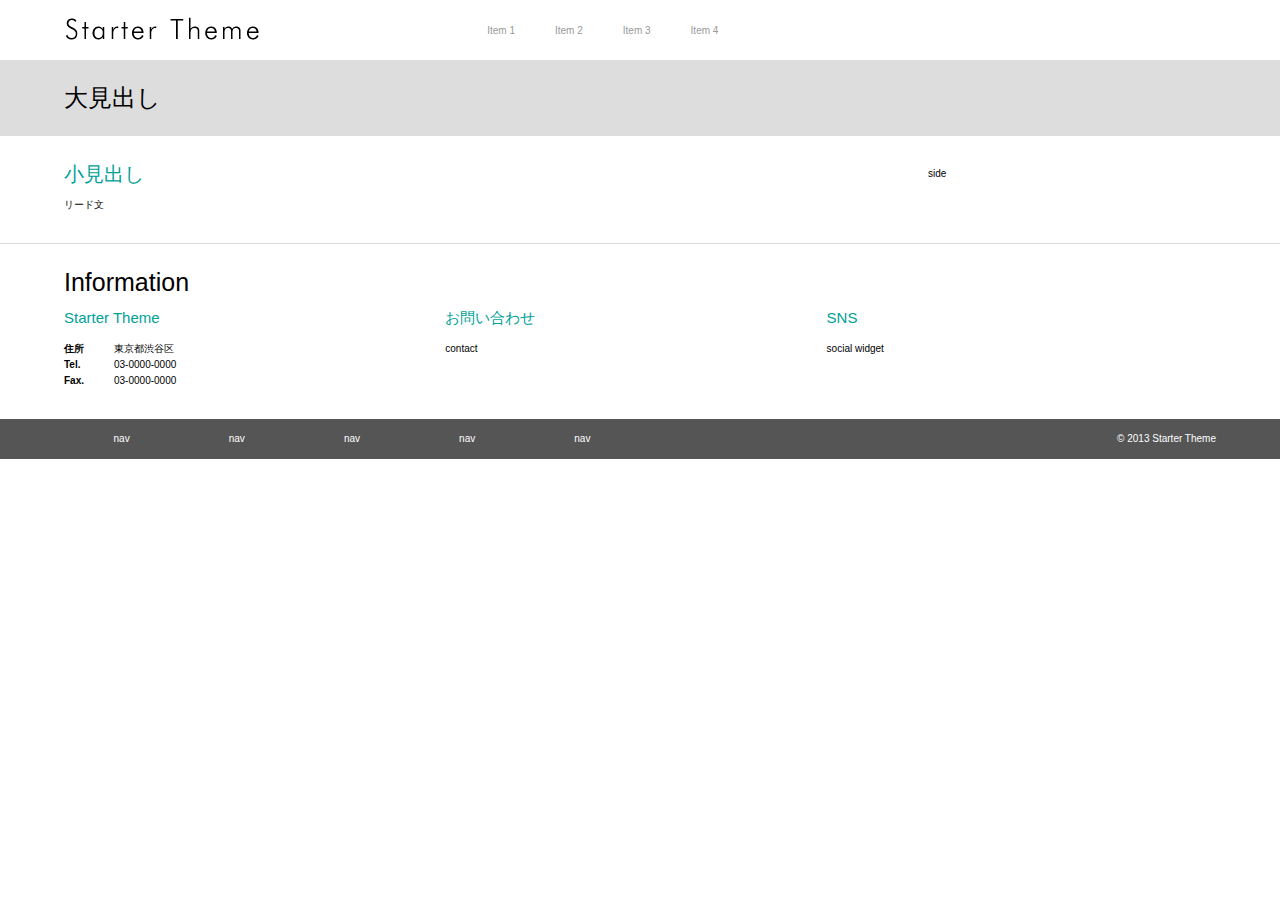
==== page.html @ 7afb88a9 "first commit" ====
<!doctype html>
<!--[if lt IE 7]>      <html class="no-js lt-ie9 lt-ie8 lt-ie7"> <![endif]-->
<!--[if IE 7]>         <html class="no-js lt-ie9 lt-ie8"> <![endif]-->
<!--[if IE 8]>         <html class="no-js lt-ie9"> <![endif]-->
<!--[if gt IE 8]><!-->
<html class="no-js" lang="ja">
<!--<![endif]-->
<head>
<meta charset="UTF-8">
<meta http-equiv="X-UA-Compatible" content="IE=edge,chrome=1">
<meta name="viewport" content="width=device-width,initial-scale=1.0">
<title>Starter Theme</title>
<meta name="description" content="">
<meta name="keywords" content="">
<meta property="og:title" content="Webデザイナーのためのスターターキット">
<meta property="og:type" content="website">
<meta property="og:url" content="http://designless.net/starter/">
<meta property="og:image" content="http://designless.net/starter/images/og.png">
<link rel="stylesheet" href="style.css">
<link rel="shortcut icon" href="images/favicon.ico">
<script src="//ajax.googleapis.com/ajax/libs/jquery/1.8.2/jquery.min.js"></script>
<script>window.jQuery||document.write('<script src="js/libs/jquery/jquery-1.8.2.min.js"><\/script>');</script>
<script src="js/plugins.js"></script>
<script src="js/script.js"></script>
<!--[if IE 6]>
<script src="js/libs/DD_belatedPNG/DD_belatedPNG_0.0.8a-min.js"></script>
<script>DD_belatedPNG.fix('img, .pngfix');</script>
<![endif]-->
<script type="text/javascript">
var _gaq = _gaq || [];
_gaq.push(['_setAccount', 'xxxxxxxxxxxxxxx']);
_gaq.push(['_trackPageview']);

(function() {
var ga = document.createElement('script'); ga.type = 'text/javascript'; ga.async = true;
ga.src = ('https:' == document.location.protocol ? 'https://ssl' : 'http://www') + '.google-analytics.com/ga.js';
var s = document.getElementsByTagName('script')[0]; s.parentNode.insertBefore(ga, s);
})();
</script>
</head>

<body>
<div id="container">
  <div id="header">
    <header class="wrapper clearfix">
      <p class="logo"><a href="/"><img src="images/logo.png" alt="Starter Theme" width="200" height="35"></a></p>
      <nav class="gNav">
        <input type="checkbox" id="button">
        <label for="button" onclick>Menu</label>
        <ul class="clearfix">
          <li> <a href="#">Item 1</a>
            <ul>
              <li><a href="">Sub Item 1</a></li>
              <li><a href="">Sub Item 2</a></li>
              <li><a href="">Sub Item 3</a></li>
            </ul>
          </li>
          <li> <a href="#">Item 2</a> </li>
          <li> <a href="#">Item 3</a> </li>
          <li> <a href="#">Item 4</a> </li>
        </ul>
      </nav>
    </header>
  </div>
  <!-- /#header -->

  <div id="content">
    <div class="contentHeader">
      <div class="contentHeaderInner">
        <h1>大見出し</h1>
      </div>
    </div>
    <div class="contentInner clearfix">
      <div id="main">
        <div class="mainInner">
          <h2>小見出し</h2>
          <p class="lead">リード文</p>
        </div>
      </div>
      <!-- /#main -->

      <div id="side">
      side
      </div>
      <!-- /#side -->

    </div>
    <div id="information" class="separate">
      <div class="inner">
        <h2>Information</h2>
        <div class="infoSection clearfix">
          <section class="infoProfile">
            <div class="sectionInner">
              <h3>Starter Theme</h3>
              <dl class"clearfix">
                <dt>住所</dt>
                <dd>東京都渋谷区</dd>
                <dt>Tel.</dt>
                <dd>03-0000-0000</dd>
                <dt>Fax.</dt>
                <dd>03-0000-0000</dd>
              </dl>
            </div>
          </section>
          <section class="infoContact">
            <div class="sectionInner">
              <h3>お問い合わせ</h3>
              <a href="">contact</a> </div>
          </section>
          <section class="infoSocial">
            <div class="sectionInner">
              <h3>SNS</h3>
              social widget </div>
          </section>
        </div>
      </div>
    </div>
    <!-- /#information -->

</div>
<!-- /#content -->

<div id="footer">
  <footer class="clearfix">
    <ul id="footNav" class="clearfix">
      <li class="item01"><a href="">nav</a></li>
      <li class="item02"><a href="">nav</a></li>
      <li class="item03"><a href="">nav</a></li>
      <li class="item04"><a href="">nav</a></li>
      <li class="item05"><a href="">nav</a></li>
    </ul>
    <small>&copy; 2013 Starter Theme</small> </footer>
</div>
<!-- /#footer -->

</div>
<!-- /#container -->

</body>
</html>
---- style.css ----
/*
Theme Name: designless theme
Theme URI: http://designless.net/wordpress/
Description: デザインレステーマ
Version: 0.1
Author: Naoki Kanazawa
Author URI: http://designless.net/
*/

/* reset */
html, body, div, span, applet, object, iframe,
h1, h2, h3, h4, h5, h6, p, blockquote, pre,
a, abbr, acronym, address, big, cite, code,
del, dfn, em, img, ins, kbd, q, s, samp,
small, strike, strong, sub, sup, tt, var,
b, u, i, center,
dl, dt, dd, ol, ul, li,
fieldset, form, label, legend,
table, caption, tbody, tfoot, thead, tr, th, td,
article, aside, canvas, details, embed,
figure, figcaption, footer, header, hgroup,
menu, nav, output, ruby, section, summary,
time, mark, audio, video {
	margin: 0;
	padding: 0;
	border: 0;
	vertical-align: baseline;
	font: inherit;
	font-size: 100%;
}

article, aside, details, figcaption, figure,
footer, header, hgroup, menu, nav, section {
	display: block;
}
body {
	line-height: 1;
}
ol, ul {
	list-style: none;
}
blockquote, q {
	quotes: none;
}
blockquote:before, blockquote:after,
q:before, q:after {
	content: '';
	content: none;
}
table {
	border-spacing: 0;
	border-collapse: collapse;
}

a:hover, a:active {
	outline: 0;
}

img {
	border: 0;
	vertical-align: middle;
	-ms-interpolation-mode: bicubic;
}

/*common*/
body {
	margin: 0;
	padding: 0;
	font-size: 0.625em;
	font-family: Verdana, Arial, 'ヒラギノ角ゴ Pro W3', 'Hiragino Kaku Gothic Pro', 'メイリオ', Meiryo, Osaka, 'ＭＳ Ｐゴシック', 'MS PGothic', sans-serif;
	line-height: 1.6em;
}

html {
	overflow-y: scroll;
	font-size: 100%;
	-webkit-text-size-adjust: 100%;
	-ms-text-size-adjust: 100%;
}

.wrapper {
    margin: 0 5%;
    width: 90%;
}

.inner {
    position: relative;
    margin: 0 5%;
    padding: 30px 0;
    width: 90%;
}

a:link {
	color: #000;
	text-decoration: none;
}
a:visited {
	color: #000;
	text-decoration: none;
}
a:hover {
	color: #00a199;
	text-decoration: none;
}
a:active {
	color: #00a199;
	text-decoration: none;
}

.fluidImage {
	max-width: 100%;
}

/* ///////////////////////////////////////////////////////////////////

[container]
	[header]
	[branding]
	[content]
		[main]
			[news]
			[service]
			[information]
	[footer]

/////////////////////////////////////////////////////////////////// */



/* =========================================================
container
========================================================= */
#container {
}

/* =========================================================
header
========================================================= */
#header {
	height: 60px;
}

#header .logo {
	float: left;
	padding-top: 12px;
	width: 25%;
}

nav {
	float: right;
	padding-top: 13px;
	width: 65%;
}

.gNav * {
  -webkit-box-sizing: border-box;
  -moz-box-sizing: border-box;
  box-sizing: border-box;
}
.gNav ul {
  margin: 0;
  padding: 0;
  list-style: none;
}
.gNav li {
  position: relative;
}
.gNav li:hover > ul {
  visibility: visible;
  margin: 0;
  opacity: 1;
}
.gNav li:hover > a {
  color: #00a199;
}
.gNav input[type=checkbox] {
  position: absolute;
  top: -9999px;
  left: -9999px;
}
.gNav label {
  display: none;
  cursor: pointer;
  user-select: none;
}

.gNav > ul {
}
.gNav > ul > li {
  float: left;
}
.gNav > ul > li > a {
  float: left;
  padding: 1em 2em;
}
.gNav > ul a {
  color: #999999;
  text-decoration: none;
}
.gNav > ul ul {
  position: absolute;
  top: 100%;
  left: 0;
  z-index: 4000;
  visibility: hidden;
  margin: 2em 0 0 0;
  background-color: #ddd;
  background-image: none;
  opacity: 0;
}
.gNav > ul ul li {
  display: block;
}
.gNav > ul ul li:first-child > a:after {
  position: absolute;
  top: -12px;
  left: 4em;
  border: 6px solid transparent;
  border-bottom-color: inherit;
  content: '';
}
.gNav > ul ul li:last-child {
}
.gNav > ul ul a {
  display: block;
  padding: 1em;
  width: 175px;
  border-color: #ddd;
}
.gNav > ul ul a:hover {
  border-color: #00a199;
  background-color: #00a199;
	color: #fff;
}

/* =========================================================
branding
========================================================= */
#branding {
}

/* =========================================================
content
========================================================= */
#content {
}

#content .contentHeader {
	margin-bottom: 30px;
	background: #ddd;
}

#content .contentHeaderInner {
	margin: 0 auto;
	padding: 30px 0px;
	width: 90%;
}

#content h1 {
	font-size: 240%;
}

#content .contentInner {
	margin: 0 auto;
	width: 90%;
}

/* =========================================================
main
========================================================= */
#main {
	float: left;
	margin-bottom: 30px;
	width: 70%;
}

#main h2 {
	color: #00a199;
	font-size: 200%;
	margin-bottom: 15px;
}

#main .lead {
	line-height: 1.6;
}

.mainInner {

}


/* =========================================================
side
========================================================= */
#side {
	float: right;
	margin-bottom: 30px;
	width: 25%;
}

/* =========================================================
news
========================================================= */
#news {
	background: #fff;
}

#news h2 {
	margin-bottom: 20px;
	font-size: 250%;
}

#news .newsSection {
}

#news .newsSection section {
	float: left;
	width: 33.1%;
}

#news .sectionInner {
	width: 95%;
}

#news .date {
	color: #00a199;
}

#news .all {
	position: absolute;
	top: 30px;
	right: 1.8%;
	width: 80px;
	height: 20px;
	background: #eee;
	text-align: center;
	line-height: 20px;
}

#news .all a {
	display: block;
	color: #00a199;
}

#news .all a:hover {
	background: #00a199;
	color: #fff;
}


/* =========================================================
service
========================================================= */
#service {
	background: #999;
	color: #fff;
}

#service h2 {
	margin-bottom: 20px;
	font-size: 250%;
}

#service h3 {
	margin-bottom: 10px;
	font-size: 150%;
}

#service .serviceSection {
}

#service .serviceSection section {
	float: left;
	width: 33.1%;
}

#service .sectionInner {
	width: 95%;
}

#service section img {
	margin-bottom: 10px;

}

#service section p {
	margin-bottom: 10px;

}

#service .more a {
	display: block;
	float: right;
	width: 80px;
	height: 20px;
	background: #888;
	color: #fff;
	text-align: center;
	line-height: 20px;
}

#service .more a:hover {
	background: #00a199;
	color: #fff;
}

/* =========================================================
information
========================================================= */
#information{
	background: #fff;
}

#information h2 {
	margin-bottom: 20px;
	font-size: 250%;
}

#information h3 {
	margin-bottom: 15px;
	color: #00a199;
	font-size: 150%;
}

#information.separate {
	border-top: solid 1px #ddd;
}

#information .infoSection section {
	float: left;
	width: 33.1%;
}

#information .sectionInner {
	width: 95%;
}

.infoContents {
}

.infoProfile {
}

.infoProfile h3 {
}

.infoProfile dl {
}

.infoProfile dl dt {
	float: left;
	width: 5em;
	font-weight: bold;
}

.infoProfile dl dd {
}

.infoContact {
}

.infoSocial {
}



/* =========================================================
footer
========================================================= */
#footer {
	background: #555;
}

#footNav {
	float: left;
	margin-left: 5%;
	width: 45%;
	height: 40px;
	background: #555;
	line-height: 40px;
}

#footNav li {
	display: inline;
	float: left;
	width: 20%;
}

#footNav li a {
	display: block;
	color: #fff;
	text-align: center;
}

#footNav li a:hover {
	color: #00a199;
}

#footer small {
	display: block;
	float: left;
	width: 45%;
	height: 40px;
	color: #fff;
	text-align: right;
	line-height: 40px;
}


/* helper */
.clearfix:before,
.clearfix:after {
    display: table;
    content: " ";
}

.clearfix:after {
    clear: both;
}

.clearfix {
    *zoom: 1;
}

/**
 * BxSlider v4.0 - Fully loaded, responsive content slider
 * http://bxslider.com
 *
 * Written by: Steven Wanderski, 2012
 * http://stevenwanderski.com
 * (while drinking Belgian ales and listening to jazz)
 *
 * CEO and founder of bxCreative, LTD
 * http://bxcreative.com
 */


/** RESET AND LAYOUT
===================================*/

.bx-wrapper {
	position: relative;
	margin: 0 auto;
	padding: 0;
	*zoom: 1;
}

.bx-wrapper img {
	display: block;
	max-width: 100%;
}

/** THEME
===================================*/

.bx-wrapper .bx-viewport {
	background: #fff;
}

.bx-wrapper .bx-pager,
.bx-wrapper .bx-controls-auto {
	position: absolute;
	bottom: -30px;
	width: 100%;
}

/* LOADER */

.bx-wrapper .bx-loading {
	position: absolute;
	top: 0;
	left: 0;
	z-index: 2000;
	min-height: 50px;
	width: 100%;
	height: 100%;
	background: url(images/bx_loader.gif) center center no-repeat #fff;
}

/* PAGER */

.bx-wrapper .bx-pager {
	position: absolute;
	bottom: 10px;
	z-index: 3000;
	color: #666;
	text-align: center;
	font-weight: bold;
	font-size: .85em;
	font-family: Arial;
}

.bx-wrapper .bx-pager .bx-pager-item,
.bx-wrapper .bx-controls-auto .bx-controls-auto-item {
	display: inline-block;
	*zoom: 1;
	*display: inline;
}

.bx-wrapper .bx-pager.bx-default-pager a {
	display: block;
	margin: 0 5px;
	width: 10px;
	height: 10px;
	outline: 0;
	-webkit-border-radius: 5px;
	-moz-border-radius: 5px;
	border-radius: 5px;
	background: #666;
	text-indent: -9999px;
}

.bx-wrapper .bx-pager.bx-default-pager a:hover,
.bx-wrapper .bx-pager.bx-default-pager a.active {
	background: #fff;
}

/* DIRECTION CONTROLS (NEXT / PREV) */

.bx-wrapper .bx-prev {
	left: 10px;
	background: url(images/controls.png) no-repeat 0 -32px;
}

.bx-wrapper .bx-next {
	right: 10px;
	background: url(images/controls.png) no-repeat -43px -32px;
}

.bx-wrapper .bx-prev:hover {
	background-position: 0 0;
}

.bx-wrapper .bx-next:hover {
	background-position: -43px 0;
}

.bx-wrapper .bx-controls-direction a {
	position: absolute;
	top: 50%;
	z-index: 9999;
	margin-top: -16px;
	width: 32px;
	height: 32px;
	outline: 0;
	text-indent: -9999px;
}

.bx-wrapper .bx-controls-direction a.disabled {
	display: none;
}

/* AUTO CONTROLS (START / STOP) */

.bx-wrapper .bx-controls-auto {
	text-align: center;
}

.bx-wrapper .bx-controls-auto .bx-start {
	display: block;
	margin: 0 3px;
	width: 10px;
	height: 11px;
	outline: 0;
	background: url(images/controls.png) -86px -11px no-repeat;
	text-indent: -9999px;
}

.bx-wrapper .bx-controls-auto .bx-start:hover,
.bx-wrapper .bx-controls-auto .bx-start.active {
	background-position: -86px 0;
}

.bx-wrapper .bx-controls-auto .bx-stop {
	display: block;
	margin: 0 3px;
	width: 9px;
	height: 11px;
	outline: 0;
	background: url(images/controls.png) -86px -44px no-repeat;
	text-indent: -9999px;
}

.bx-wrapper .bx-controls-auto .bx-stop:hover,
.bx-wrapper .bx-controls-auto .bx-stop.active {
	background-position: -86px -33px;
}

/* PAGER WITH AUTO-CONTROLS HYBRID LAYOUT */

.bx-wrapper .bx-controls.bx-has-controls-auto.bx-has-pager .bx-pager {
	width: 80%;
	text-align: left;
}

.bx-wrapper .bx-controls.bx-has-controls-auto.bx-has-pager .bx-controls-auto {
	right: 0;
	width: 35px;
}

/* IMAGE CAPTIONS */

.bx-wrapper .bx-caption {
	position: absolute;
	bottom: 0;
	left: 0;
	width: 100%;
	background: #666\9;
	background: rgba(80, 80, 80, 0.75);
}

.bx-wrapper .bx-caption span {
	display: block;
	padding: 10px;
	color: #fff;
	font-size: .85em;
	font-family: Arial;
}

/*Media Queries*/
@media screen and (max-width: 480px) {

	#header {
		height: auto;
}

	#header .logo {
		float: none;
		padding: 10px 0;
		width: 100%;
		text-align: center;
}

	#header .wrapper {
	margin: 0;
	width: 100%;
}

	nav {
		float: none;
		width: 100%;
		padding-top: 0px;
			}

	#news .newsSection section,
	#service .serviceSection section,
	#information .infoSection section {
		float: none;
		margin: 5%;
		width: 90%;
}

#news .sectionInner,
#service .sectionInner,
#information .sectionInner {
	width: 100%;
}
  .gNav > ul, .gNav > ul ul {
    display: none;
    visibility: visible;
    opacity: 1;
  }

  .gNav input[type=checkbox]:checked ~ label,
  .gNav input[type=checkbox] ~ label:hover {
    color: #fff;
  }
  .gNav label {
    position: relative;
    display: block;
    padding: 1em 0 1em 3em;
    background-color: #555;
    color: #fff;
    font-size: 150%;

  }
  .gNav label:before {
    position: absolute;
    top: 0.4em;
    left: 0.5em;
    z-index: 5000;
    content: "\2261";
    font-size: 2em;
  }
  .gNav > ul {
    position: relative;
    z-index: 6000;
    margin: 0.5em 0 !important;
    padding: 0.25em;
    border-color: #111111;
    background-color: #111111;
    background-image: none;
  }
  .gNav > ul:after {
    position: absolute;
    top: -12px;
    left: 2em;
    border: 6px solid transparent;
    border-bottom-color: inherit;
    content: '';
  }
  .gNav > ul li {
    display: block;
  }
  .gNav > ul > li {
    float: none;
    border: 0;
    background-color: #111111;
    background-image: none;
  }
  .gNav > ul > li > a {
    display: block;
    float: none;
    padding: 1em;
  }
  .gNav > ul ul {
    position: static;
    margin: 0;
    background-color: #2b2b2b;
    background-image: none;

  }
  .gNav > ul ul li:first-child > a:after {
    content: none;
  }
  .gNav > ul ul a {
    display: block;
    padding-left: 2em;
    width: auto;
  }
  .gNav input[type=checkbox]:checked ~ ul {
    display: block;
  }
  .gNav input[type=checkbox]:checked ~ ul ul {
    display: block;
  }

#main {
	float: none;
	width: 100%;
}

#side {
	float: none;
	width: 100%;

}

#footNav {
	float: none;
	margin-left: 0;
	width: 100%;
	height: auto;
	background: #555;
	line-height: 40px;
}

#footNav li {
	display: block;
	float: none;
	width: 100%;
	border-bottom: solid 1px #666;
}

#footNav li a {
	display: block;
	color: #fff;
	text-align: center;
}

#footNav li a:hover {
	color: #00a199;
}

.infoProfile dl dt {
	float: none;
	width: auto;
}

#footer small {
	display: block;
	float: none;
	clear: both;
	width: 100%;
	height: 40px;
	color: #fff;
	text-align: center;
	line-height: 40px;
}

}
@media screen and (max-width: 600px) {
  .gNav > ul > li > a {
    padding: 1em 2em;
  }
}
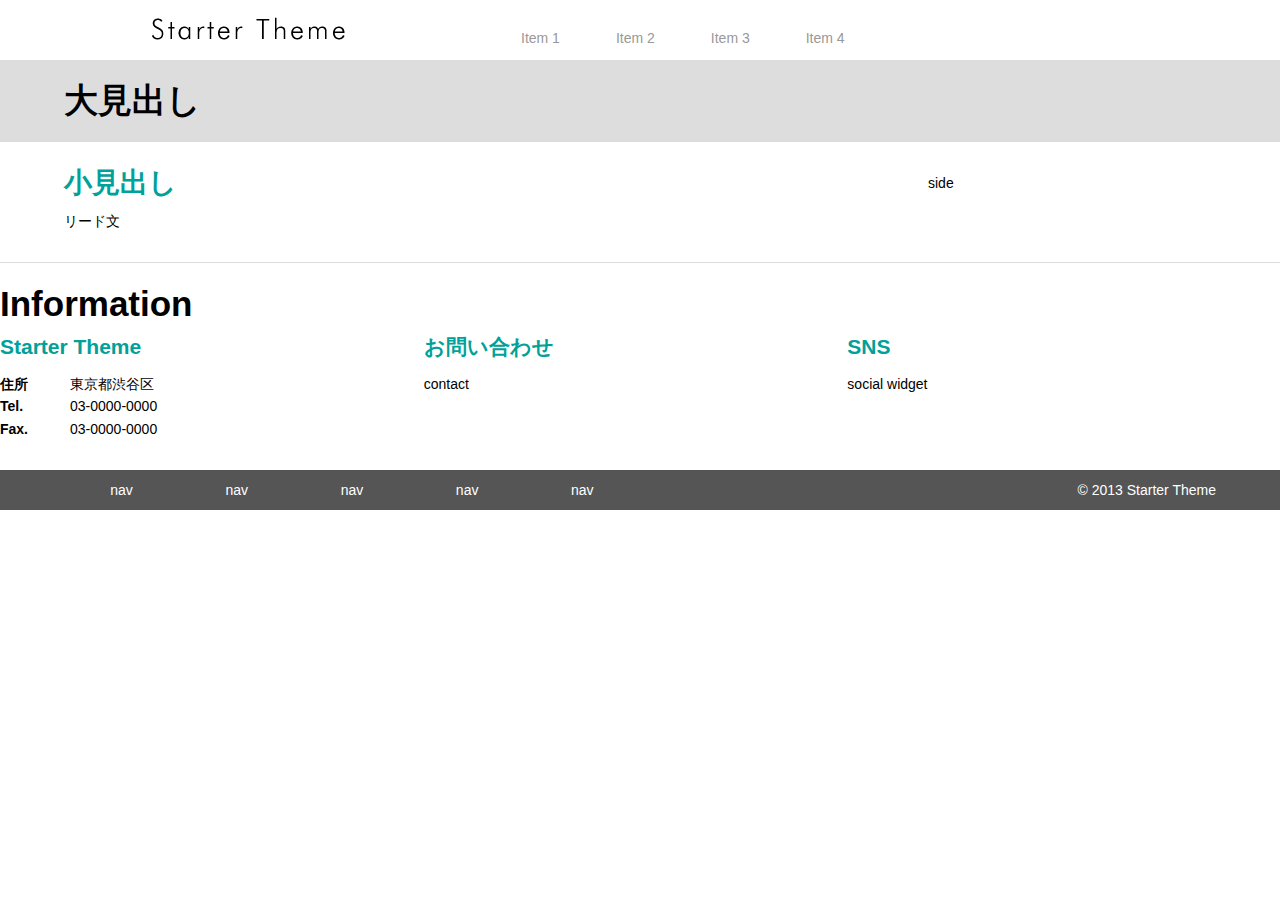
==== commit 8433b3ca: "lib update" ====
--- a/page.html
+++ b/page.html
@@ -12,20 +12,27 @@
 <title>Starter Theme</title>
 <meta name="description" content="">
 <meta name="keywords" content="">
-<meta property="og:title" content="Webデザイナーのためのスターターキット">
+<meta property="og:title" content="Web Design Starter Theme">
 <meta property="og:type" content="website">
+<meta property="og:description" content="レスポンシブWebデザインの雛形・教材として使えるスターターテーマ">
 <meta property="og:url" content="http://designless.net/starter/">
 <meta property="og:image" content="http://designless.net/starter/images/og.png">
-<link rel="stylesheet" href="style.css">
+<meta property="og:site_name" content="designless">
+<link rel="stylesheet" href="css/style.css">
 <link rel="shortcut icon" href="images/favicon.ico">
-<script src="//ajax.googleapis.com/ajax/libs/jquery/1.8.2/jquery.min.js"></script>
-<script>window.jQuery||document.write('<script src="js/libs/jquery/jquery-1.8.2.min.js"><\/script>');</script>
+<script src="//ajax.googleapis.com/ajax/libs/jquery/1.8.3/jquery.min.js"></script>
+<script>window.jQuery||document.write('<script src="js/libs/jquery/jquery-1.8.3.min.js"><\/script>');</script>
 <script src="js/plugins.js"></script>
 <script src="js/script.js"></script>
+<!--[if lt IE 9]>
+<script src="js/libs/css3-mediaqueries.js"></script>
+<script src="js/libs/IE9.js"></script>
+<![endif]-->
 <!--[if IE 6]>
 <script src="js/libs/DD_belatedPNG/DD_belatedPNG_0.0.8a-min.js"></script>
 <script>DD_belatedPNG.fix('img, .pngfix');</script>
 <![endif]-->
+
 <script type="text/javascript">
 var _gaq = _gaq || [];
 _gaq.push(['_setAccount', 'xxxxxxxxxxxxxxx']);
@@ -55,9 +62,9 @@
               <li><a href="">Sub Item 3</a></li>
             </ul>
           </li>
-          <li> <a href="#">Item 2</a> </li>
-          <li> <a href="#">Item 3</a> </li>
-          <li> <a href="#">Item 4</a> </li>
+          <li><a href="#">Item 2</a></li>
+          <li><a href="#">Item 3</a></li>
+          <li><a href="#">Item 4</a></li>
         </ul>
       </nav>
     </header>
--- a/css/style.css
+++ b/css/style.css
@@ -0,0 +1,908 @@
+@charset "UTF-8";
+/* reset */
+html, body, div, span, applet, object, iframe,
+h1, h2, h3, h4, h5, h6, p, blockquote, pre,
+a, abbr, acronym, address, big, cite, code,
+del, dfn, em, img, ins, kbd, q, s, samp,
+small, strike, strong, sub, sup, tt, var,
+b, u, i, center,
+dl, dt, dd, ol, ul, li,
+fieldset, form, label, legend,
+table, caption, tbody, tfoot, thead, tr, th, td,
+article, aside, canvas, details, embed,
+figure, figcaption, footer, header, hgroup,
+menu, nav, output, ruby, section, summary,
+time, mark, audio, video {
+	margin: 0;
+	padding: 0;
+	border: 0;
+	font-size: 100%;
+}
+
+article, aside, details, figcaption, figure,
+footer, header, hgroup, menu, nav, section {
+	display: block;
+}
+body {
+	line-height: 1;
+}
+ol, ul {
+	list-style: none;
+}
+blockquote, q {
+	quotes: none;
+}
+blockquote:before, blockquote:after,
+q:before, q:after {
+	content: '';
+	content: none;
+}
+table {
+	border-spacing: 0;
+	border-collapse: collapse;
+}
+
+a:hover, a:active {
+	outline: 0;
+}
+
+img {
+	border: 0;
+	vertical-align: bottom;
+	-ms-interpolation-mode: bicubic;
+}
+
+/*helper*/
+.clearfix {zoom:1;}
+.clearfix:after {
+  content: "";
+  display: block;
+  clear: both;
+  height: 0;
+}
+
+.mb10 {
+	margin-bottom: 10px;
+}
+
+.mb15 {
+	margin-bottom: 15px;
+}
+
+.mb20 {
+	margin-bottom: 20px;
+}
+
+.mb30 {
+	margin-bottom: 30px;
+}
+
+.mb40 {
+	margin-bottom: 40px;
+}
+
+.mb50 {
+	margin-bottom: 50px;
+}
+
+/*common*/
+body {
+	font-size: 0.875em;
+	font-family: Verdana, Arial, 'ヒラギノ角ゴ Pro W3', 'Hiragino Kaku Gothic Pro', 'メイリオ', Meiryo, Osaka, 'ＭＳ Ｐゴシック', 'MS PGothic', sans-serif;
+	line-height: 1.6em;
+}
+
+html {
+	overflow-y: scroll;
+	font-size: 100%;
+	-webkit-text-size-adjust: 100%;
+	-ms-text-size-adjust: 100%;
+}
+
+.wrapper {
+    width: 980px;
+    margin: 0 auto;
+    position: relative;
+}
+
+.inner {
+    padding: 30px 0;
+    position: relative;
+}
+
+a:link {
+	color: #000;
+	text-decoration: none;
+}
+a:visited {
+	color: #000;
+	text-decoration: none;
+}
+a:hover {
+	color: #00a199;
+	text-decoration: none;
+}
+a:active {
+	color: #00a199;
+	text-decoration: none;
+}
+
+.fluidImage {
+	max-width: 100%;
+	height: auto;
+}
+
+/* ///////////////////////////////////////////////////////////////////
++Layout
+[container]
+	[header]
+	[branding]
+	[content]
+		[main]
+			[news]
+			[service]
+			[information]
+	[footer]
+
++Plug-in
+[bxslider]
+
++Media Queries
+[Max 480px]
+[Max 600px]
+/////////////////////////////////////////////////////////////////// */
+
+
+
+/* =========================================================
+container
+========================================================= */
+#container {
+}
+
+/* =========================================================
+header
+========================================================= */
+#header {
+	height: 60px;
+}
+
+#header .logo {
+	float: left;
+	padding-top: 12px;
+	width: 25%;
+}
+
+nav {
+	float: right;
+	padding-top: 13px;
+	width: 65%;
+}
+
+.gNav * {
+  -webkit-box-sizing: border-box;
+  -moz-box-sizing: border-box;
+  box-sizing: border-box;
+}
+.gNav ul {
+  margin: 0;
+  padding: 0;
+  list-style: none;
+}
+.gNav li {
+  position: relative;
+}
+.gNav li:hover > ul {
+  visibility: visible;
+  margin: 0;
+  opacity: 1;
+}
+.gNav li:hover > a {
+  color: #00a199;
+}
+.gNav input[type=checkbox] {
+  position: absolute;
+  top: -9999px;
+  left: -9999px;
+}
+.gNav label {
+  display: none;
+  cursor: pointer;
+  user-select: none;
+}
+
+.gNav > ul {
+}
+.gNav > ul > li {
+  float: left;
+}
+.gNav > ul > li > a {
+  float: left;
+  padding: 1em 2em;
+}
+.gNav > ul a {
+  color: #999999;
+  text-decoration: none;
+}
+.gNav > ul ul {
+  position: absolute;
+  top: 100%;
+  left: 0;
+  z-index: 4000;
+  visibility: hidden;
+  margin: 2em 0 0 0;
+  background-color: #ddd;
+  background-image: none;
+  opacity: 0;
+}
+.gNav > ul ul li {
+  display: block;
+}
+.gNav > ul ul li:first-child > a:after {
+  position: absolute;
+  top: -12px;
+  left: 4em;
+  border: 6px solid transparent;
+  border-bottom-color: inherit;
+  content: '';
+}
+.gNav > ul ul li:last-child {
+}
+.gNav > ul ul a {
+  display: block;
+  padding: 1em;
+  width: 175px;
+  border-color: #ddd;
+}
+.gNav > ul ul a:hover {
+  border-color: #00a199;
+  background-color: #00a199;
+	color: #fff;
+}
+
+/* =========================================================
+branding
+========================================================= */
+#branding {
+}
+
+/* =========================================================
+content
+========================================================= */
+#content {
+}
+
+#content .contentHeader {
+	margin-bottom: 30px;
+	background: #ddd;
+}
+
+#content .contentHeaderInner {
+	margin: 0 auto;
+	padding: 30px 0px;
+	width: 90%;
+}
+
+#content h1 {
+	font-size: 240%;
+}
+
+#content .contentInner {
+	margin: 0 auto;
+	width: 90%;
+}
+
+/* =========================================================
+main
+========================================================= */
+#main {
+	float: left;
+	margin-bottom: 30px;
+	width: 70%;
+}
+
+#main h2 {
+	color: #00a199;
+	font-size: 200%;
+	margin-bottom: 15px;
+}
+
+#main .lead {
+	line-height: 1.6;
+}
+
+.mainInner {
+
+}
+
+
+/* =========================================================
+side
+========================================================= */
+#side {
+	float: right;
+	margin-bottom: 30px;
+	width: 25%;
+}
+
+/* =========================================================
+news
+========================================================= */
+#news {
+	background: #fff;
+}
+
+#news h2 {
+	margin-bottom: 20px;
+	font-size: 250%;
+}
+
+#news .newsSection {
+}
+
+#news .newsSection section {
+	float: left;
+	width: 33.1%;
+}
+
+#news .sectionInner {
+	width: 95%;
+}
+
+#news .date {
+	color: #00a199;
+}
+
+#news .all {
+	position: absolute;
+	top: 30px;
+	right: 1.8%;
+	width: 80px;
+	height: 20px;
+	background: #eee;
+	text-align: center;
+	line-height: 20px;
+}
+
+#news .all a {
+	display: block;
+	color: #00a199;
+}
+
+#news .all a:hover {
+	background: #00a199;
+	color: #fff;
+}
+
+
+/* =========================================================
+service
+========================================================= */
+#service {
+	background: #999;
+	color: #fff;
+}
+
+#service h2 {
+	margin-bottom: 20px;
+	font-size: 250%;
+}
+
+#service h3 {
+	margin-bottom: 10px;
+	font-size: 150%;
+}
+
+#service .serviceSection {
+}
+
+#service .serviceSection section {
+	float: left;
+	width: 33.1%;
+}
+
+#service .sectionInner {
+	width: 95%;
+}
+
+#service section img {
+	margin-bottom: 10px;
+
+}
+
+#service section p {
+	margin-bottom: 10px;
+
+}
+
+#service .more a {
+	display: block;
+	float: right;
+	width: 7em;
+	height: 20px;
+	padding: 5px;
+	background: #888;
+	color: #fff;
+	text-align: center;
+	line-height: 20px;
+}
+
+#service .more a:hover {
+	background: #00a199;
+	color: #fff;
+}
+
+/* =========================================================
+information
+========================================================= */
+#information{
+	background: #fff;
+}
+
+#information h2 {
+	margin-bottom: 20px;
+	font-size: 250%;
+}
+
+#information h3 {
+	margin-bottom: 15px;
+	color: #00a199;
+	font-size: 150%;
+}
+
+#information.separate {
+	border-top: solid 1px #ddd;
+}
+
+#information .infoSection section {
+	float: left;
+	width: 33.1%;
+}
+
+#information .sectionInner {
+	width: 95%;
+}
+
+.infoContents {
+}
+
+.infoProfile {
+}
+
+.infoProfile h3 {
+}
+
+.infoProfile dl {
+}
+
+.infoProfile dl dt {
+	float: left;
+	width: 5em;
+	font-weight: bold;
+}
+
+.infoProfile dl dd {
+}
+
+.infoContact {
+}
+
+.infoSocial {
+}
+
+
+
+/* =========================================================
+footer
+========================================================= */
+#footer {
+	background: #555;
+}
+
+#footNav {
+	float: left;
+	margin-left: 5%;
+	width: 45%;
+	height: 40px;
+	background: #555;
+	line-height: 40px;
+}
+
+#footNav li {
+	display: inline;
+	float: left;
+	width: 20%;
+}
+
+#footNav li a {
+	display: block;
+	color: #fff;
+	text-align: center;
+}
+
+#footNav li a:hover {
+	color: #00a199;
+}
+
+#footer small {
+	display: block;
+	float: left;
+	width: 45%;
+	height: 40px;
+	color: #fff;
+	text-align: right;
+	line-height: 40px;
+}
+
+
+
+/* =========================================================
+Plug-in : bxslider
+========================================================= */
+
+/**
+ * BxSlider v4.0 - Fully loaded, responsive content slider
+ * http://bxslider.com
+ *
+ * Written by: Steven Wanderski, 2012
+ * http://stevenwanderski.com
+ * (while drinking Belgian ales and listening to jazz)
+ *
+ * CEO and founder of bxCreative, LTD
+ * http://bxcreative.com
+ */
+
+.bx-wrapper {
+	position: relative;
+	margin: 0 auto;
+	padding: 0;
+	*zoom: 1;
+}
+
+.bx-wrapper img {
+	display: block;
+	max-width: 100%;
+}
+
+.bx-wrapper .bx-viewport {
+	background: #fff;
+}
+
+.bx-wrapper .bx-pager,
+.bx-wrapper .bx-controls-auto {
+	position: absolute;
+	bottom: -30px;
+	width: 100%;
+}
+
+/* LOADER */
+
+.bx-wrapper .bx-loading {
+	position: absolute;
+	top: 0;
+	left: 0;
+	z-index: 2000;
+	min-height: 50px;
+	width: 100%;
+	height: 100%;
+	background: url(../images/bx_loader.gif) center center no-repeat #fff;
+}
+
+/* PAGER */
+
+.bx-wrapper .bx-pager {
+	position: absolute;
+	bottom: 10px;
+	z-index: 3000;
+	color: #666;
+	text-align: center;
+	font-weight: bold;
+	font-size: .85em;
+	font-family: Arial;
+}
+
+.bx-wrapper .bx-pager .bx-pager-item,
+.bx-wrapper .bx-controls-auto .bx-controls-auto-item {
+	display: inline-block;
+	*zoom: 1;
+	*display: inline;
+}
+
+.bx-wrapper .bx-pager.bx-default-pager a {
+	display: block;
+	margin: 0 5px;
+	width: 10px;
+	height: 10px;
+	outline: 0;
+	-webkit-border-radius: 5px;
+	-moz-border-radius: 5px;
+	border-radius: 5px;
+	background: #666;
+	text-indent: -9999px;
+}
+
+.bx-wrapper .bx-pager.bx-default-pager a:hover,
+.bx-wrapper .bx-pager.bx-default-pager a.active {
+	background: #fff;
+}
+
+.bx-wrapper .bx-prev {
+	left: 10px;
+	background: url(../images/controls.png) no-repeat 0 -32px;
+}
+
+.bx-wrapper .bx-next {
+	right: 10px;
+	background: url(../images/controls.png) no-repeat -43px -32px;
+}
+
+.bx-wrapper .bx-prev:hover {
+	background-position: 0 0;
+}
+
+.bx-wrapper .bx-next:hover {
+	background-position: -43px 0;
+}
+
+.bx-wrapper .bx-controls-direction a {
+	position: absolute;
+	top: 50%;
+	z-index: 9999;
+	margin-top: -16px;
+	width: 32px;
+	height: 32px;
+	outline: 0;
+	text-indent: -9999px;
+}
+
+.bx-wrapper .bx-controls-direction a.disabled {
+	display: none;
+}
+
+.bx-wrapper .bx-controls-auto {
+	text-align: center;
+}
+
+.bx-wrapper .bx-controls-auto .bx-start {
+	display: block;
+	margin: 0 3px;
+	width: 10px;
+	height: 11px;
+	outline: 0;
+	background: url(../images/controls.png) -86px -11px no-repeat;
+	text-indent: -9999px;
+}
+
+.bx-wrapper .bx-controls-auto .bx-start:hover,
+.bx-wrapper .bx-controls-auto .bx-start.active {
+	background-position: -86px 0;
+}
+
+.bx-wrapper .bx-controls-auto .bx-stop {
+	display: block;
+	margin: 0 3px;
+	width: 9px;
+	height: 11px;
+	outline: 0;
+	background: url(../images/controls.png) -86px -44px no-repeat;
+	text-indent: -9999px;
+}
+
+.bx-wrapper .bx-controls-auto .bx-stop:hover,
+.bx-wrapper .bx-controls-auto .bx-stop.active {
+	background-position: -86px -33px;
+}
+
+.bx-wrapper .bx-controls.bx-has-controls-auto.bx-has-pager .bx-pager {
+	width: 80%;
+	text-align: left;
+}
+
+.bx-wrapper .bx-controls.bx-has-controls-auto.bx-has-pager .bx-controls-auto {
+	right: 0;
+	width: 35px;
+}
+
+.bx-wrapper .bx-caption {
+	position: absolute;
+	bottom: 0;
+	left: 0;
+	width: 100%;
+	background: #666\9;
+	background: rgba(80, 80, 80, 0.75);
+}
+
+.bx-wrapper .bx-caption span {
+	display: block;
+	padding: 10px;
+	color: #fff;
+	font-size: .85em;
+	font-family: Arial;
+}
+
+
+
+/* =========================================================
+Media Queries
+========================================================= */
+@media screen and (max-width: 481px) {
+
+	#header {
+		height: auto;
+	}
+
+	#header .logo {
+		float: none;
+		padding: 10px 0;
+		width: 100%;
+		text-align: center;
+	}
+
+	.wrapper {
+	margin: 0;
+	width: 100%;
+	}
+
+	.inner {
+		padding: 30px;
+	}
+
+	nav {
+		float: none;
+		width: 100%;
+		padding-top: 0px;
+			}
+
+	#news .newsSection section,
+	#service .serviceSection section,
+	#information .infoSection section {
+		float: none;
+		margin: 5%;
+		width: 90%;
+	}
+
+#news .sectionInner,
+#service .sectionInner,
+#information .sectionInner {
+	width: 100%;
+	}
+
+  .gNav > ul, .gNav > ul ul {
+    display: none;
+    visibility: visible;
+    opacity: 1;
+  }
+
+  .gNav input[type=checkbox]:checked ~ label,
+  .gNav input[type=checkbox] ~ label:hover {
+    color: #fff;
+  }
+  .gNav label {
+    position: relative;
+    display: block;
+    padding: 1em 0 1em 3em;
+    background-color: #555;
+    color: #fff;
+    font-size: 150%;
+
+  }
+  .gNav label:before {
+    position: absolute;
+    top: 0.4em;
+    left: 0.5em;
+    z-index: 5000;
+    content: "\2261";
+    font-size: 2em;
+  }
+  .gNav > ul {
+    position: relative;
+    z-index: 6000;
+    margin: 0.5em 0 !important;
+    padding: 0.25em;
+    border-color: #111111;
+    background-color: #111111;
+    background-image: none;
+  }
+  .gNav > ul:after {
+    position: absolute;
+    top: -12px;
+    left: 2em;
+    border: 6px solid transparent;
+    border-bottom-color: inherit;
+    content: '';
+  }
+  .gNav > ul li {
+    display: block;
+  }
+  .gNav > ul > li {
+    float: none;
+    border: 0;
+    background-color: #111111;
+    background-image: none;
+  }
+  .gNav > ul > li > a {
+    display: block;
+    float: none;
+    padding: 1em;
+  }
+  .gNav > ul ul {
+    position: static;
+    margin: 0;
+    background-color: #2b2b2b;
+    background-image: none;
+
+  }
+  .gNav > ul ul li:first-child > a:after {
+    content: none;
+  }
+  .gNav > ul ul a {
+    display: block;
+    padding-left: 2em;
+    width: auto;
+  }
+  .gNav input[type=checkbox]:checked ~ ul {
+    display: block;
+  }
+  .gNav input[type=checkbox]:checked ~ ul ul {
+    display: block;
+  }
+
+#main {
+	float: none;
+	width: 100%;
+}
+
+#side {
+	float: none;
+	width: 100%;
+
+}
+
+#footNav {
+	float: none;
+	margin-left: 0;
+	width: 100%;
+	height: auto;
+	background: #555;
+	line-height: 40px;
+}
+
+#footNav li {
+	display: block;
+	float: none;
+	width: 100%;
+	border-bottom: solid 1px #666;
+}
+
+#footNav li a {
+	display: block;
+	color: #fff;
+	text-align: center;
+}
+
+#footNav li a:hover {
+	color: #00a199;
+}
+
+.infoProfile dl dt {
+	float: none;
+	width: auto;
+}
+
+#footer small {
+	display: block;
+	float: none;
+	clear: both;
+	width: 100%;
+	height: 40px;
+	color: #fff;
+	text-align: center;
+	line-height: 40px;
+}
+
+}
+@media screen and (max-width: 768px) {
+  .gNav > ul > li > a {
+    padding: 1em 2em;
+  }
+}
